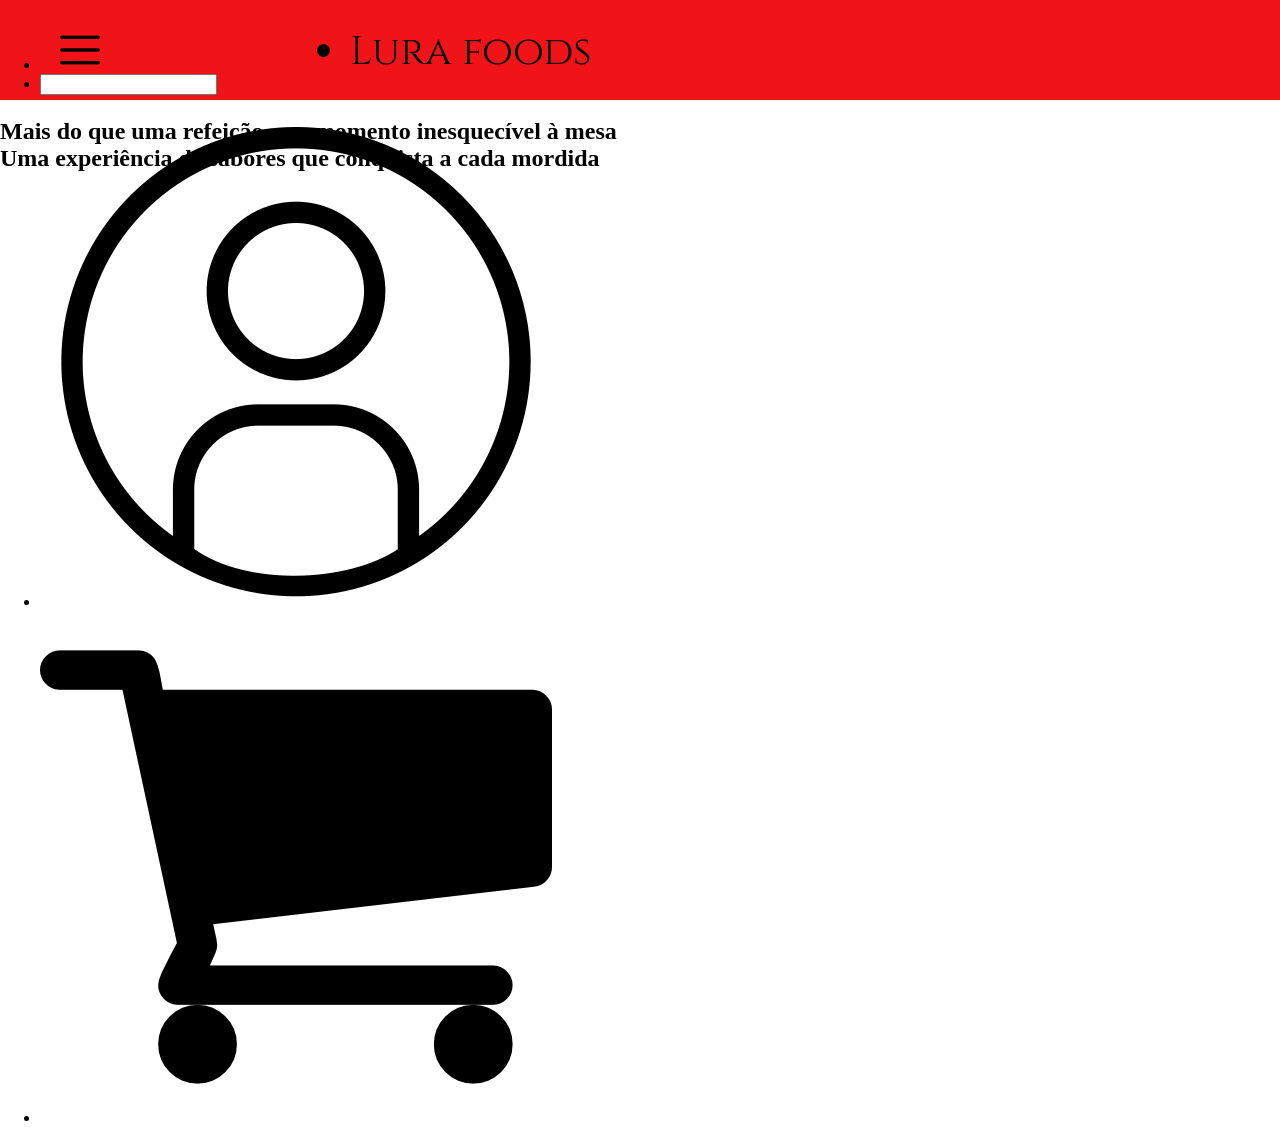
==== index.html @ de599532 "Add files via upload" ====
<!DOCTYPE html>
<html lang="en">
<head>
    <meta charset="UTF-8">
    <meta name="viewport" content="width=device-width, initial-scale=1.0">
    <title>Duplas</title>
    <link rel="stylesheet" href="style.css">
    <link rel="preconnect" href="https://fonts.googleapis.com">
<link rel="preconnect" href="https://fonts.gstatic.com" crossorigin>
<link href="https://fonts.googleapis.com/css2?family=Cinzel:wght@400..900&display=swap" rel="stylesheet">
</head>
<body>
    <header>
    <ul>
    <li><img src="cardapio.png" alt="" id="linhas"></li>
    <li id="nome">Lura foods</li>
    <li> <a href=""><input type="search" name="" id=""></a></li>
    <li> <a href=""><img src="conta.png" alt=""></a></li>
    <li><a href=""><img src="formato-preto-do-carrinho-de-compras.png" alt=""></a></li>
    </ul>
    </header>

    <section><img src="" alt=""> <h1>Mais do que uma refeição, um momento inesquecível à mesa</h1> <h2>Uma experiência de sabores que conquista a cada mordida</h2></section>
    <main id="produtos"></main>
</body>
</html>
---- style.css ----
*{
    box-sizing: border-box;
    margin: 0;
}




#linhas{
    height: 40px;
    width: 40px;
    margin-left: 20px;
    margin-top: 30px;
    
}

header{
    height: 100px;
    background-color: #F01418;
}

#nome{
    position: absolute;
    left: 350px;
    top: 25px;
    font-size: 40px;
    font-family: "Cinzel", serif;
   
}

ul{
    t
}
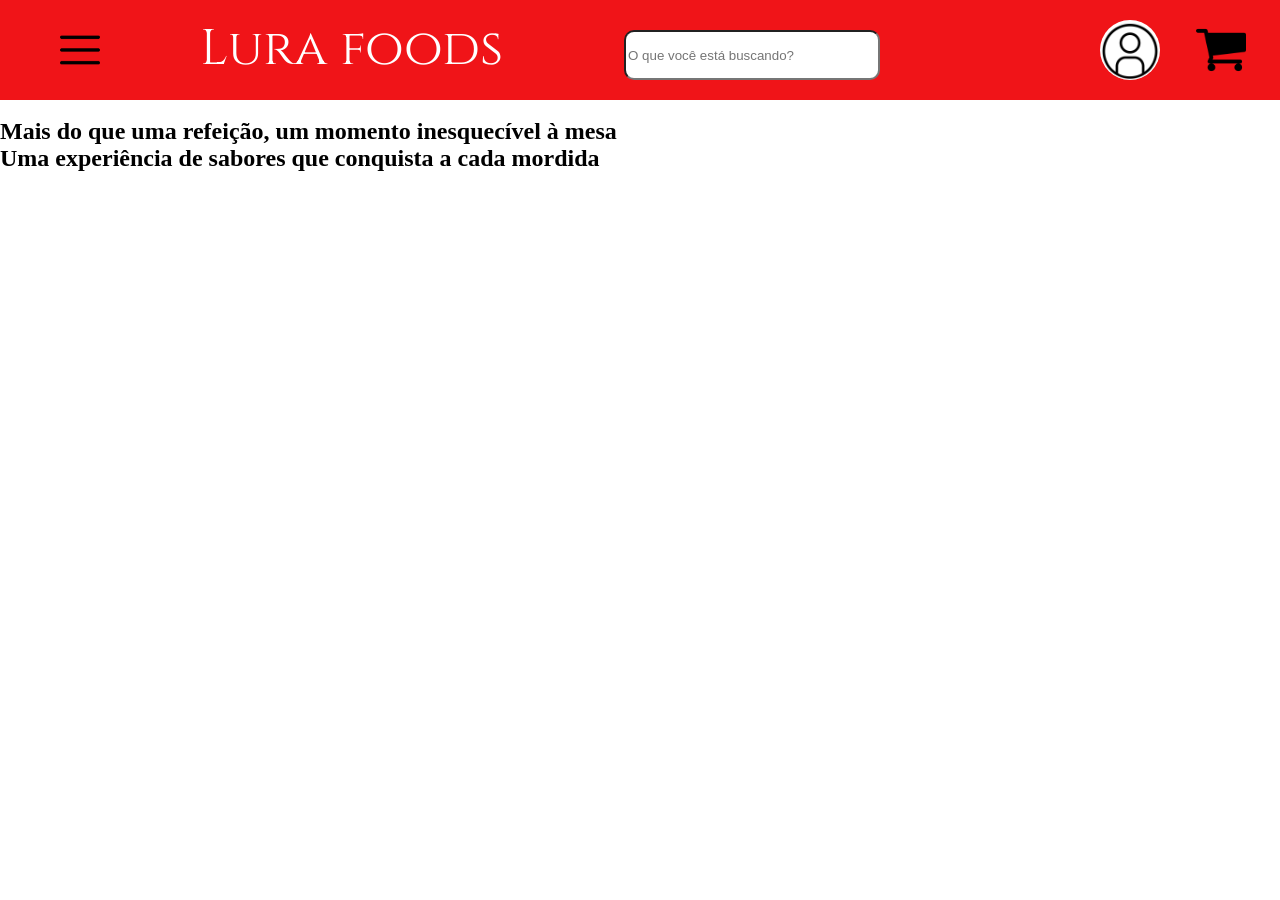
==== commit e725e670: "rafael e gay" ====
--- a/index.html
+++ b/index.html
@@ -14,9 +14,9 @@
     <ul>
     <li><img src="cardapio.png" alt="" id="linhas"></li>
     <li id="nome">Lura foods</li>
-    <li> <a href=""><input type="search" name="" id=""></a></li>
-    <li> <a href=""><img src="conta.png" alt=""></a></li>
-    <li><a href=""><img src="formato-preto-do-carrinho-de-compras.png" alt=""></a></li>
+    <li> <a href=""><input type="search" name="" id="pesquisa" placeholder="O que você está buscando?"></a></li>
+    <li> <a href=""><img src="conta.png" alt="" id="conta"></a></li>
+    <li><a href=""><img src="formato-preto-do-carrinho-de-compras.png" alt="" id="carrinho"></a></li>
     </ul>
     </header>
 
--- a/style.css
+++ b/style.css
@@ -21,13 +21,42 @@
 
 #nome{
     position: absolute;
-    left: 350px;
-    top: 25px;
-    font-size: 40px;
+    left: 200px;
+    top: 15px;
+    font-size: 50px;
     font-family: "Cinzel", serif;
+    color: white;
    
 }
 
 ul{
-    t
+    list-style: none;
+}
+
+#conta{
+    height: 60px;
+    width: 60px;
+    position: absolute;
+    right: 120px;
+    top: 20px;
+    background-color: white;
+    border-radius: 30px;
+}
+
+#carrinho{
+    height: 50px;
+    width: 50px;
+    position: absolute;
+    right: 34px;
+    top: 25px;
+}
+
+#pesquisa{
+    position: absolute;
+    right: 400px;
+    top:30px    ;
+    width: 20%;
+    height: 50px;
+    border-radius: 10px;
+
 }
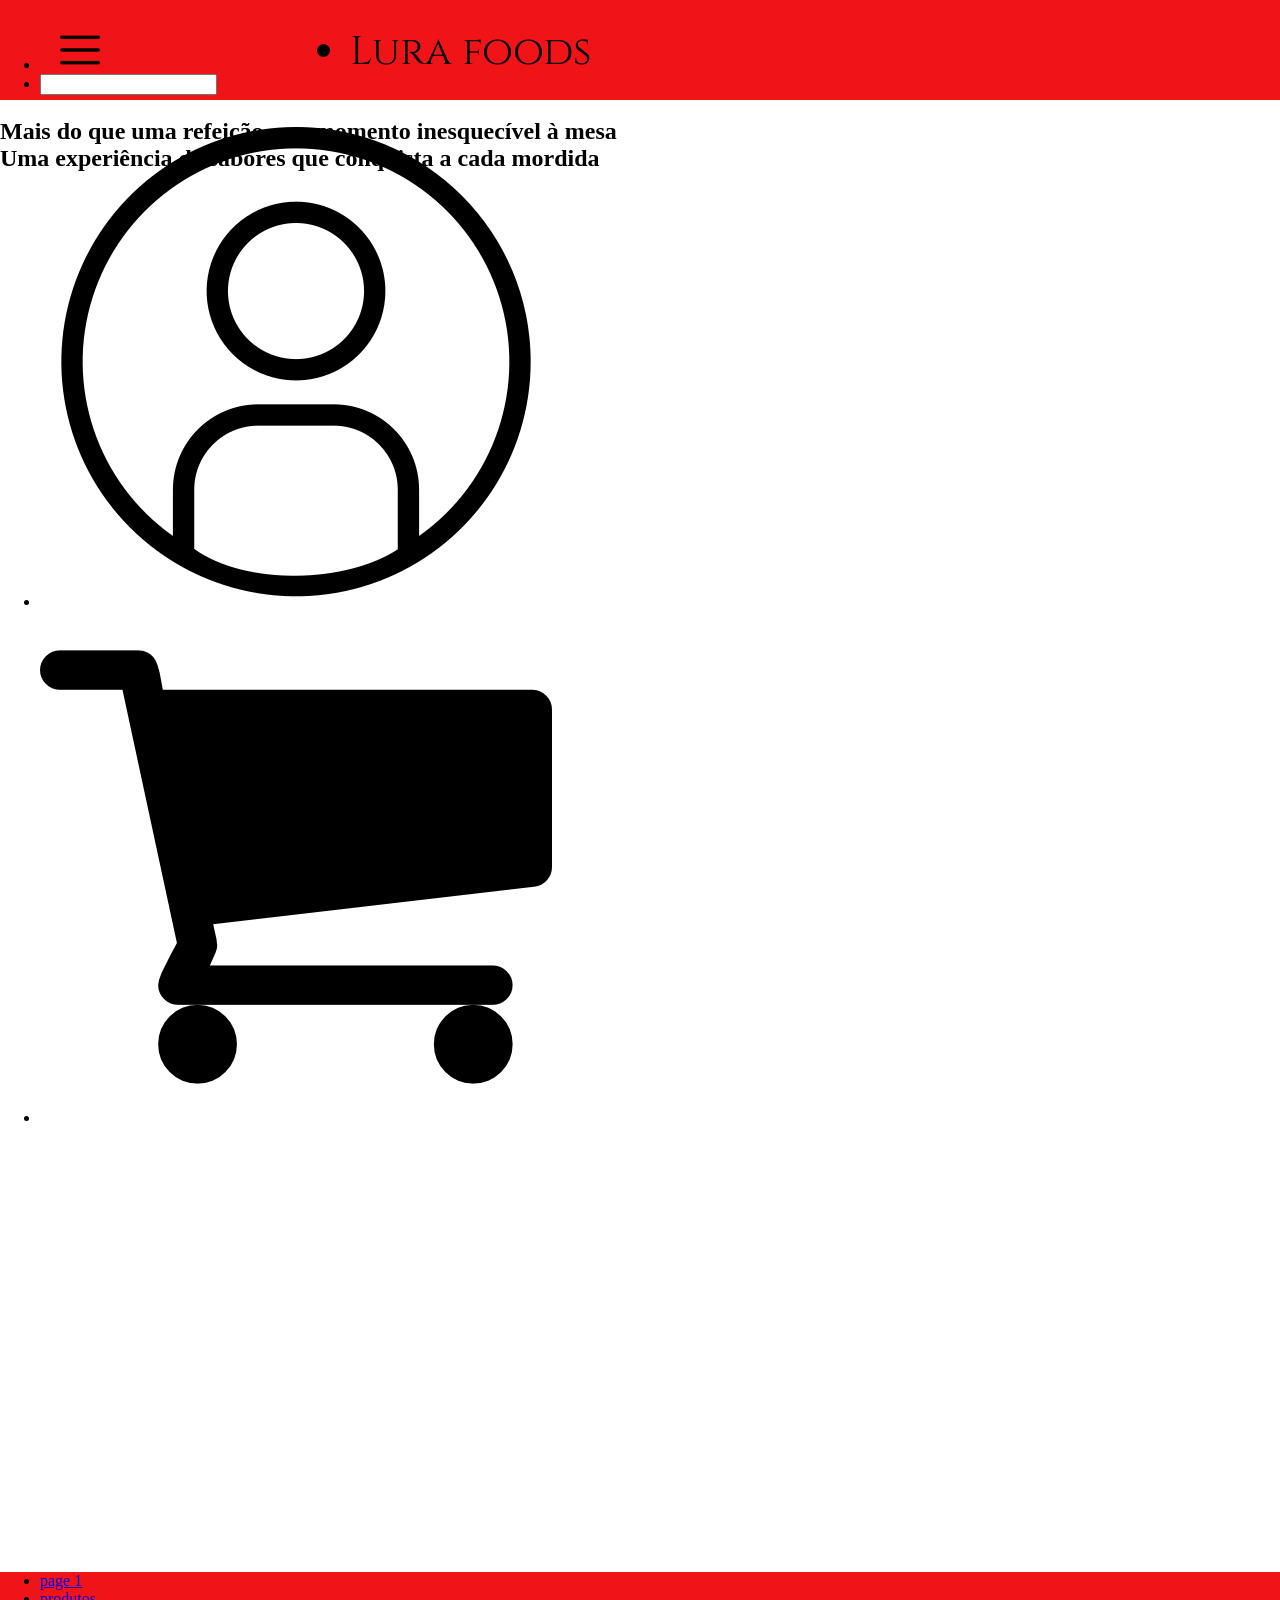
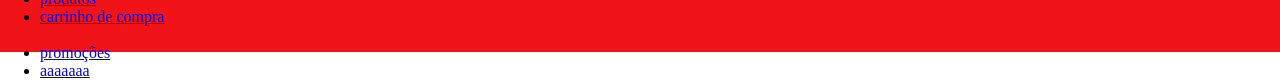
==== commit b3e1b740: "sla" ====
--- a/index.html
+++ b/index.html
@@ -14,13 +14,23 @@
     <ul>
     <li><img src="cardapio.png" alt="" id="linhas"></li>
     <li id="nome">Lura foods</li>
-    <li> <a href=""><input type="search" name="" id="pesquisa" placeholder="O que você está buscando?"></a></li>
-    <li> <a href=""><img src="conta.png" alt="" id="conta"></a></li>
-    <li><a href=""><img src="formato-preto-do-carrinho-de-compras.png" alt="" id="carrinho"></a></li>
+    <li> <a href=""><input type="search" name="" id=""></a></li>
+    <li> <a href=""><img src="conta.png" alt=""></a></li>
+    <li><a href=""><img src="formato-preto-do-carrinho-de-compras.png" alt=""></a></li>
     </ul>
     </header>
 
     <section><img src="" alt=""> <h1>Mais do que uma refeição, um momento inesquecível à mesa</h1> <h2>Uma experiência de sabores que conquista a cada mordida</h2></section>
     <main id="produtos"></main>
+    <footer>
+        <ul>
+            <li class="li"><a href="home.html">page 1</a></li>
+            <li class="li"><a href="home.html">produtos</a></li>
+            <li class="li"><a href="home.html">carrinho de compra</a></li>
+            <img src="logo.png" alt="">
+            <li class="li"><a href="home.html">promoções</a></li>
+            <li class="li"><a href="home.html">aaaaaaa</a></li>
+            
+    </footer>
 </body>
 </html>
--- a/style.css
+++ b/style.css
@@ -21,42 +21,19 @@
 
 #nome{
     position: absolute;
-    left: 200px;
-    top: 15px;
-    font-size: 50px;
+    left: 350px;
+    top: 25px;
+    font-size: 40px;
     font-family: "Cinzel", serif;
-    color: white;
    
 }
 
-ul{
-    list-style: none;
-}
 
-#conta{
-    height: 60px;
-    width: 60px;
-    position: absolute;
-    right: 120px;
-    top: 20px;
-    background-color: white;
-    border-radius: 30px;
-}
-
-#carrinho{
-    height: 50px;
-    width: 50px;
-    position: absolute;
-    right: 34px;
-    top: 25px;
-}
-
-#pesquisa{
-    position: absolute;
-    right: 400px;
-    top:30px    ;
-    width: 20%;
-    height: 50px;
-    border-radius: 10px;
-
+footer{
+   position: relative;
+    background-color: #F01418;
+    height: 80px;
+    width: 100%;
+    bottom: -1400px;
+  
 }
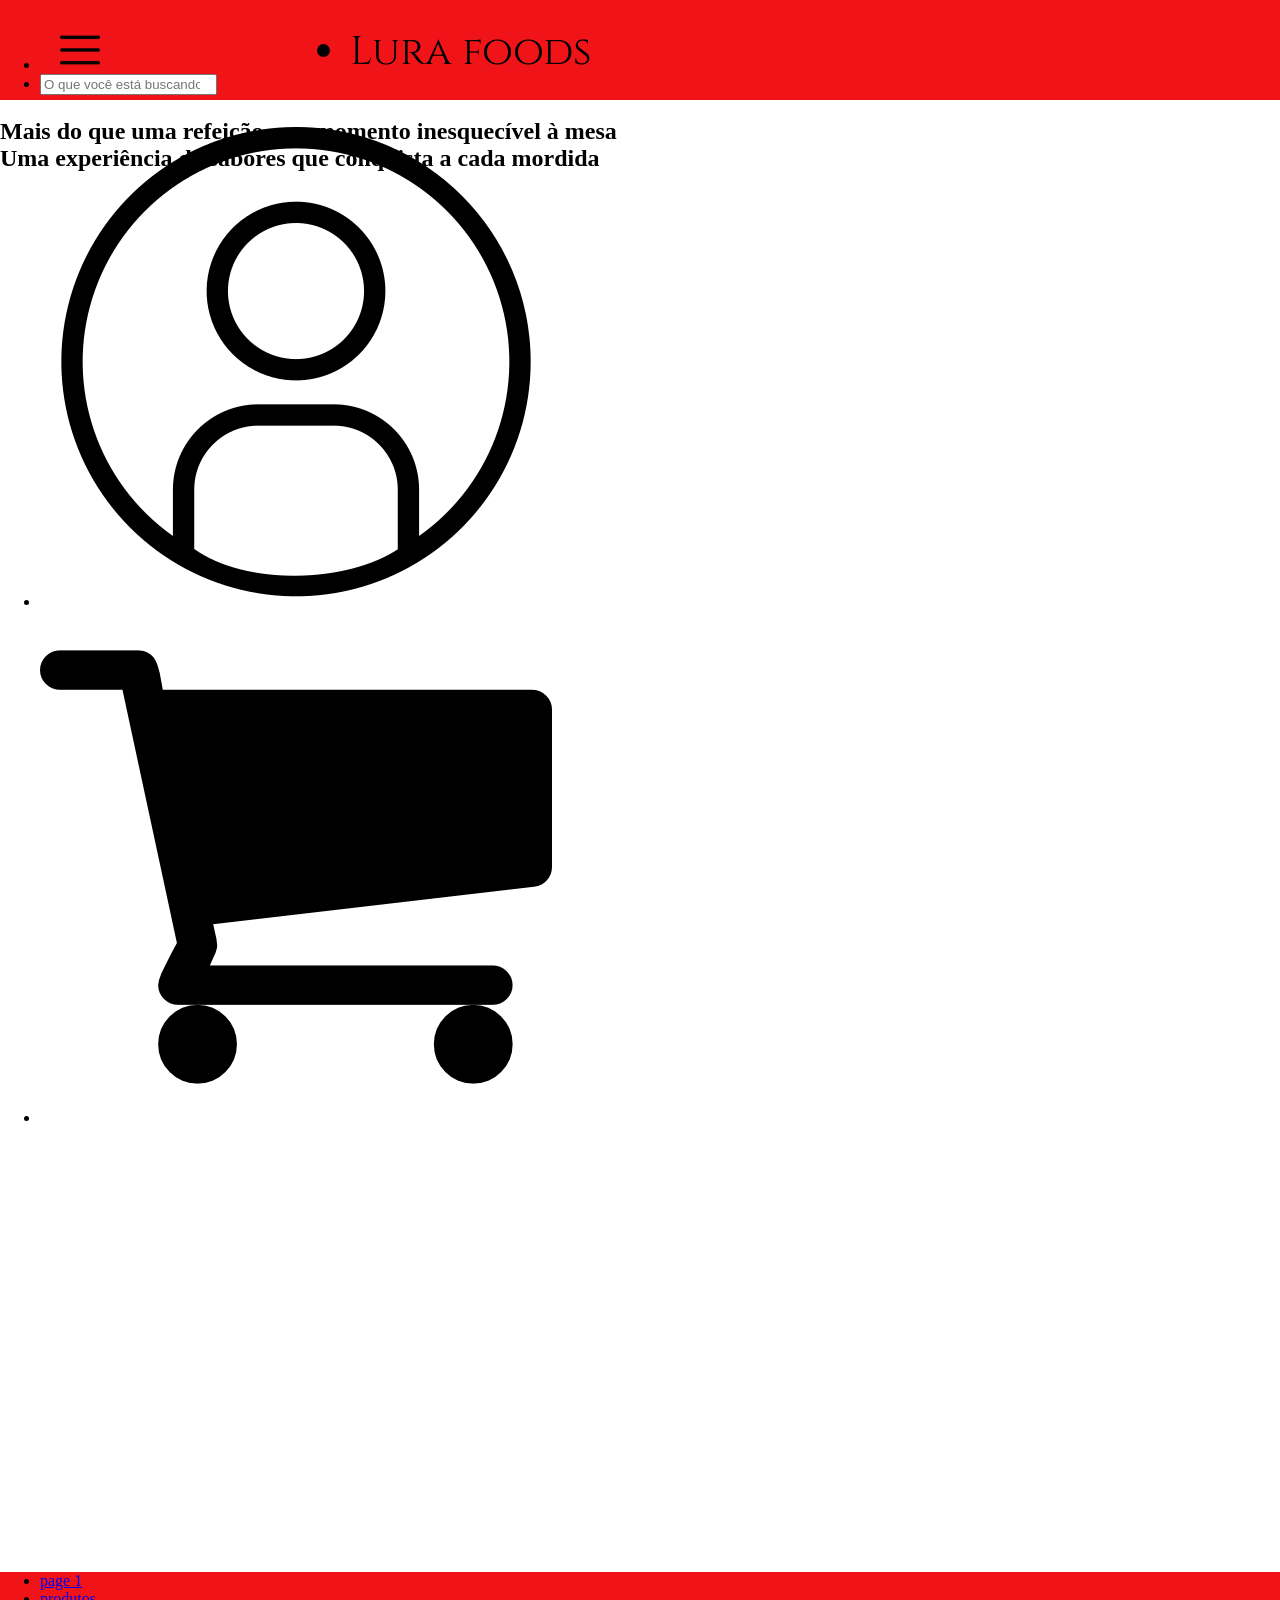
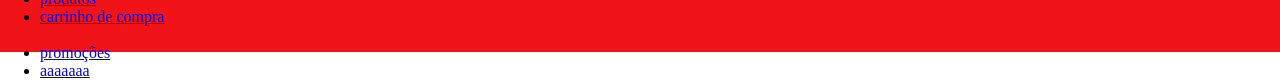
==== commit 790851c2: "comitando" ====
--- a/index.html
+++ b/index.html
@@ -14,9 +14,9 @@
     <ul>
     <li><img src="cardapio.png" alt="" id="linhas"></li>
     <li id="nome">Lura foods</li>
-    <li> <a href=""><input type="search" name="" id=""></a></li>
-    <li> <a href=""><img src="conta.png" alt=""></a></li>
-    <li><a href=""><img src="formato-preto-do-carrinho-de-compras.png" alt=""></a></li>
+    <li> <a href=""><input type="search" name="" id="pesquisa" placeholder="O que você está buscando?"></a></li>
+    <li> <a href=""><img src="conta.png" alt="" id="conta"></a></li>
+    <li><a href=""><img src="formato-preto-do-carrinho-de-compras.png" alt="" id="carrinho"></a></li>
     </ul>
     </header>
 
